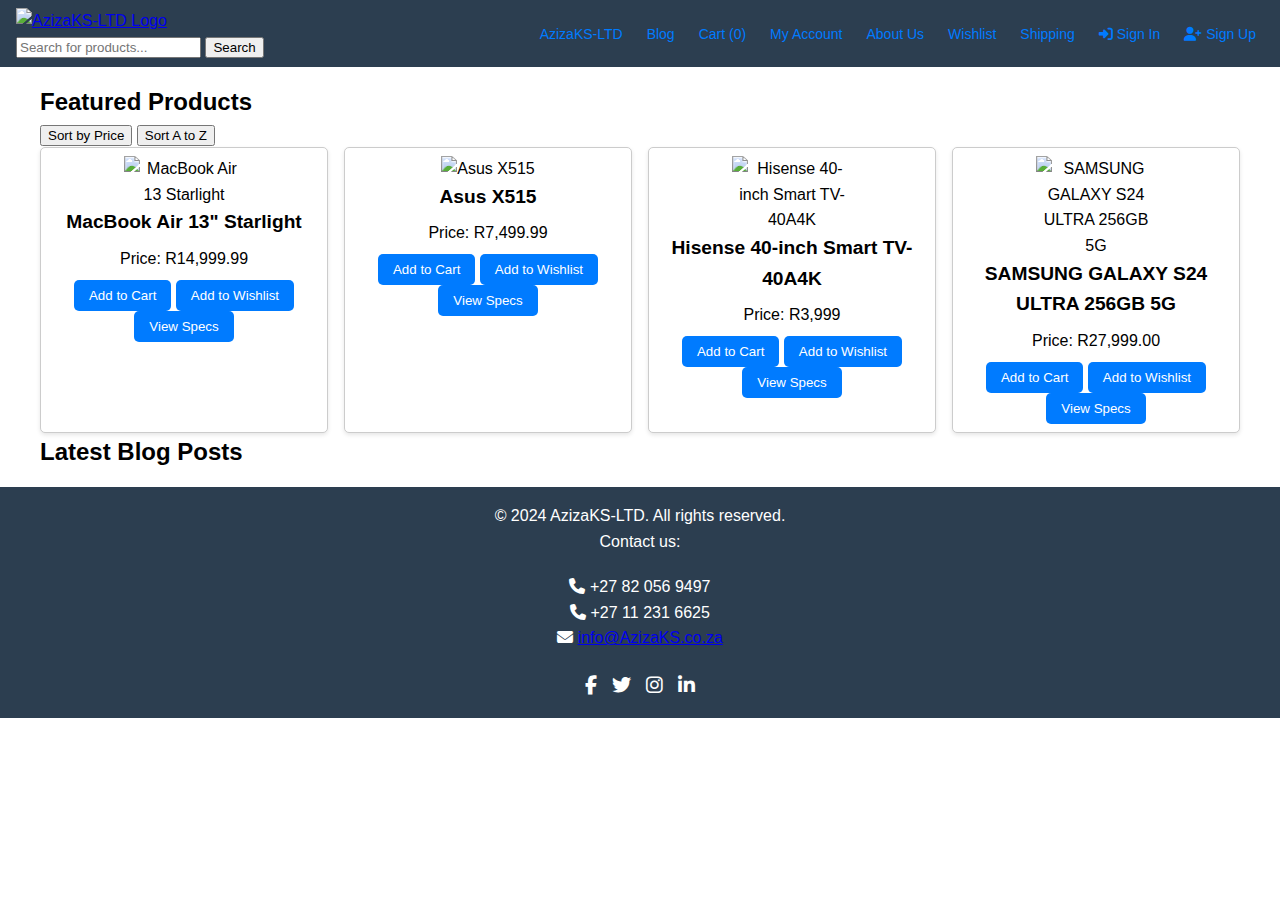
==== index.html @ a99a9d05 "Update index.html" ====
<!DOCTYPE html>
<html lang="en">
<head>
    <meta charset="UTF-8">
    <meta name="viewport" content="width=device-width, initial-scale=1.0">
    <title>AzizaKS-LTD - Gadget Store</title>
    <link rel="icon" href="Aziza.jpg" type="image/jpg">
    <link rel="stylesheet" href="https://cdnjs.cloudflare.com/ajax/libs/font-awesome/6.5.0/css/all.min.css">
    <link rel="stylesheet" href="styles.css">
</head>
<body>
   <header>
    <div class="header-left">
        <a href="index.html"><img src="Aziza.jpg" alt="AzizaKS-LTD Logo" id="logo"></a>

        <!-- Search Bar -->
        <div class="search-bar">
            <input type="text" placeholder="Search for products..." id="search-input">
            <button type="submit" id="search-button">Search</button>
        </div>
    </div>

    <nav>
        <ul>
            <li><a href="index.html" data-section="home">AzizaKS-LTD</a></li>
            <li><a href="Blogpage.html" data-section="blog">Blog</a></li>
            <li><a href="Cartpage.html" id="cart-icon" class="cart-icon">Cart (0)</a></li>
            <li><a href="Accountspage.html" data-section="account">My Account</a></li>
            <li><a href="AboutUspage.html" data-section="about">About Us</a></li>
            <li><a href="Wishlistpage.html" data-section="wishlist">Wishlist</a></li>
            <li><a href="Shippingpage.html" data-section="shipping">Shipping</a></li>
            <li><a href="SignIn.html" data-section="signin"><i class="fas fa-sign-in-alt"></i> Sign In</a></li>
            <li><a href="SignUp.html" data-section="signup"><i class="fas fa-user-plus"></i> Sign Up</a></li>
        </ul>
    </nav>
</header>
    <main>
        <!-- Featured Products Section -->
        <section id="products" class="products">
            <h2>Featured Products</h2>
            <!-- Sort Buttons -->
            <div class="sort-buttons">
                <button onclick="sortProductsByPrice()">Sort by Price</button>
                <button onclick="sortProductsByName()">Sort A to Z</button>
            </div>

            <!-- Product Grid -->
            <div class="product-grid">
                <!-- MacBook Air 13" Starlight -->
                <div class="product" data-name="MacBook Air 13 Starlight" data-price="14999.99">
                    <img src="https://www.istore.co.za/media/catalog/product/cache/4ebc814e413626645aa42e369230a31f/m/a/macbook_air_13_in_starlight_pdp_image_position-1__wwen.jpg" alt="MacBook Air 13 Starlight">
                    <h3>MacBook Air 13" Starlight</h3>
                    <p>Price: R14,999.99</p>
                    <button class="add-to-cart" onclick="addToCart('MacBook Air 13 Starlight', 14999.99)">Add to Cart</button>
                    <button class="add-to-wishlist" onclick="addToWishlist('MacBook Air 13 Starlight')">Add to Wishlist</button>
                    <button onclick="showSpecs('macbook-air')">View Specs</button>
                </div>

                <!-- Asus X515 -->
                <div class="product" data-name="Asus X515" data-price="7499.99">
                    <img src="https://www.incredible.co.za/media/catalog/product/cache/7ce9addd40d23ee411c2cc726ad5e7ed/a/s/asus_x515_m515_product_photo__1g_slate_gray_05_ecommerce_514b.png" alt="Asus X515">
                    <h3>Asus X515</h3>
                    <p>Price: R7,499.99</p>
                    <button class="add-to-cart" onclick="addToCart('Asus X515', 7499.99)">Add to Cart</button>
                    <button class="add-to-wishlist" onclick="addToWishlist('Asus X515')">Add to Wishlist</button>
                    <button onclick="showSpecs('asus-x515')">View Specs</button>
                </div>

                <!-- Hisense 40-inch Smart TV-40A4K -->
                <div class="product" data-name="Hisense 40-inch Smart TV-40A4K" data-price="3999">
                    <img src="https://www.hificorp.co.za/media/catalog/product/cache/7ce9addd40d23ee411c2cc726ad5e7ed/a/4/a4k_ecommerce_ca25.png" alt="Hisense 40-inch Smart TV-40A4K">
                    <h3>Hisense 40-inch Smart TV-40A4K</h3>
                    <p>Price: R3,999</p>
                    <button class="add-to-cart" onclick="addToCart('Hisense 40-inch Smart TV-40A4K', 3999)">Add to Cart</button>
                    <button class="add-to-wishlist" onclick="addToWishlist('Hisense 40-inch Smart TV-40A4K')">Add to Wishlist</button>
                    <button onclick="showSpecs('hisense-40a4k')">View Specs</button>
                </div>

                <!-- SAMSUNG GALAXY S24 ULTRA 256GB 5G -->
                <div class="product" data-name="SAMSUNG GALAXY S24 ULTRA 256GB 5G" data-price="27999.00">
                    <img src="https://ik.imagekit.io/v7zehsakul/content/images/Products/8C1D24AF-6E69-4CC9-AC13-CD140484EFE9.png" alt="SAMSUNG GALAXY S24 ULTRA 256GB 5G">
                    <h3>SAMSUNG GALAXY S24 ULTRA 256GB 5G</h3>
                    <p>Price: R27,999.00</p>
                    <button class="add-to-cart" onclick="addToCart('SAMSUNG GALAXY S24 ULTRA 256GB 5G', 27999.00)">Add to Cart</button>
                    <button class="add-to-wishlist" onclick="addToWishlist('SAMSUNG GALAXY S24 ULTRA 256GB 5G')">Add to Wishlist</button>
                    <button onclick="showSpecs('samsung-galaxy-s24-ultra')">View Specs</button>
                </div>
            </div>
        </section>

        <!-- Blog Section -->
        <section id="blog" class="blog">
            <h2>Latest Blog Posts</h2>
            <!-- Blog posts will be dynamically populated here -->
            <div id="blog-posts"></div>
            <!-- Full blog post content -->
            <div id="full-post"></div>
        </section>
    </main>

    <footer>
        <p>&copy; 2024 AzizaKS-LTD. All rights reserved.</p>
        <p>Contact us:</p>
        <ul class="contact-info">
            <li>
                <i class="fas fa-phone"></i> +27 82 056 9497
            </li>
            <li>
                <i class="fas fa-phone"></i> +27 11 231 6625
            </li>
            <li>
                <i class="fas fa-envelope"></i> <a href="mailto:info@AzizaKS.co.za">info@AzizaKS.co.za</a>
            </li>
        </ul>
        <ul class="social-icons">
            <li><a href="https://www.facebook.com/AzizaKS-LTD" aria-label="Facebook"><i class="fab fa-facebook-f"></i></a></li>
            <li><a href="https://www.twitter.com/AzizaKS-LTD" aria-label="Twitter"><i class="fab fa-twitter"></i></a></li>
            <li><a href="https://www.instagram.com/AzizaKS-LTD" aria-label="Instagram"><i class="fab fa-instagram"></i></a></li>
            <li><a href="https://www.linkedin.com/company/AzizaKS-LTD" aria-label="LinkedIn"><i class="fab fa-linkedin-in"></i></a></li>
        </ul>
    </footer>

    <!-- Modals -->
    <div id="modal-view-specs" class="modal" style="display:none;">
        <div class="modal-content">
            <span class="close" onclick="closeModal('modal-view-specs')">&times;</span>
            <p>Specifications will appear here.</p>
        </div>
    </div>

    <div id="modal-add-to-cart" class="modal" style="display:none;">
        <div class="modal-content">
            <span class="close" onclick="closeModal('modal-add-to-cart')">&times;</span>
            <p>Item added to cart!</p>
        </div>
    </div>

    <script src="app.js"></script>
</body>
</html>
---- styles.css ----
:root {
    --primary-color: #007bff;
    --secondary-color: #0056b3;
    --accent-color: #ff6600;
    --dark-gray: #2c3e50;
    --light-gray: #f4f4f4;
    --white: #ffffff;
    --font-color: #000000;
    --border-radius: 5px;
    --spacing-small: 8px;
    --spacing-medium: 16px;
    --spacing-large: 24px;
}

/* Reset some default browser styles */
body, h1, h2, h3, p, ul, li {
    margin: 0;
    padding: 0;
    list-style: none;
}

body {
    font-family: Arial, sans-serif;
    line-height: 1.6;
    background-color: transparent;
}

/* Header styles */
header {
    display: flex;
    justify-content: space-between;
    align-items: center;
    background-color: var(--dark-gray);
    padding: var(--spacing-small) var(--spacing-medium);
    color: var(--white);
}

#logo {
    height: 50px;
    max-width: 100%;
}

/* Navigation styles */
nav ul {
    display: flex;
    gap: var(--spacing-small);
}

nav ul li a {
    text-decoration: none;
    color: var(--primary-color);
    padding: var(--spacing-small);
    font-size: 14px;
    transition: color 0.3s;
}

nav ul li a:hover {
    color: var(--secondary-color);
}

/* Main content */
main {
    padding: var(--spacing-medium);
    margin: 0 auto;
    max-width: 1200px;
}

/* Hero section */
.hero {
    background-color: var(--dark-gray);
    color: var(--white);
    padding: 60px 20px;
    text-align: center;
}

.hero h1 {
    font-size: 2.5em;
    margin-bottom: 10px;
}

.hero p {
    font-size: 1.2em;
    margin-bottom: var(--spacing-medium);
}

.hero button {
    padding: 10px 20px;
    background-color: var(--accent-color);
    color: var(--white);
    border: none;
    border-radius: var(--border-radius);
    cursor: pointer;
}

.hero button:hover {
    background-color: var(--secondary-color);
}

/* Featured products section */
.featured-products {
    background-color: var(--light-gray);
    padding: 40px 20px;
}

.featured-products h2 {
    text-align: center;
    margin-bottom: var(--spacing-medium);
}

.product-grid {
    display: grid;
    grid-template-columns: repeat(4, 1fr);
    gap: var(--spacing-medium);
}

.product {
    background-color: var(--white);
    border: 1px solid #ccc;
    border-radius: var(--border-radius);
    padding: var(--spacing-small);
    text-align: center;
    box-shadow: 0 2px 4px rgba(0, 0, 0, 0.1);
}

.product img {
    max-width: 120px;
    transition: transform 0.3s ease;
}

.product:hover img {
    transform: scale(1.1);
    cursor: pointer;
}

.product h3 {
    font-size: 1.2em;
    margin-bottom: var(--spacing-small);
}

.product p {
    font-size: 1em;
    margin-bottom: var(--spacing-small);
}

.product button {
    padding: 8px 15px;
    background-color: var(--primary-color);
    color: var(--white);
    border: none;
    border-radius: var(--border-radius);
    cursor: pointer;
}

.product button:hover {
    background-color: var (--secondary-color);
}

/* About Us section */
.about-us {
    padding: 40px 20px;
    background-color: #f9f9f9;
}

.about-us h2 {
    text-align: center;
    margin-bottom: var (--spacing-medium);
}

.about-content {
    display: flex;
    align-items: center;
    gap: var (--spacing-medium);
    max-width: 1200px;
    margin: 0 auto;
}

.about-content img {
    max-width: 50%;
    border-radius: var(--border-radius);
}

/* Cart Section */
.cart {
    padding: var(--spacing-medium);
    background-color: var(--light-gray);
    max-width: 1200px;
    margin: 0 auto;
}

.cart h2 {
    text-align: center;
    margin-bottom: var (--spacing-medium);
    color: var (--dark-gray);
}

.cart-table {
    width: 100%;
    border-collapse: collapse;
    margin-bottom: var (--spacing-medium);
    background-color: var (--white);
    border-radius: var(--border-radius);
    box-shadow: 0 2px 4px rgba(0, 0, 0, 0.1);
}

.cart-table th, .cart-table td {
    padding: var (--spacing-small);
    text-align: center;
    border-bottom: 1px solid #ddd;
}

.cart-table th {
    background-color: var (--dark-gray);
    color: var (--white);
}

/* Modal styling */
.modal {
    display: none;
    position: fixed;
    z-index: 1;
    left: 0;
    top: 0;
    width: 100%;
    height: 100%;
    background-color: rgba(0, 0, 0, 0.5);
    align-items: center;
    justify-content: center;
}

.modal-content {
    background-color: var(--white);
    padding: 20px;
    border-radius: var(--border-radius);
    width: 300px;
    text-align: center;
}

.close {
    position: absolute;
    top: 10px;
    right: 20px;
    color: var(--font-color);
    font-size: 24px;
    cursor: pointer;
}

.modal {
    display: none;
    position: fixed;
    top: 0;
    width: 100%;
    height: 100%;
    align-items: center;
    justify-content: center;
}

/* Footer */
footer {
    background-color: var(--dark-gray);
    color: var(--white);
    text-align: center;
    padding: var(--spacing-medium) 0;
}

footer .contact-info {
    margin: 20px 0;
}

footer .social-icons {
    display: flex;
    justify-content: center;
    gap: 15px;
}

footer .social-icons a {
    color: var(--white);
    font-size: 1.2em;
}
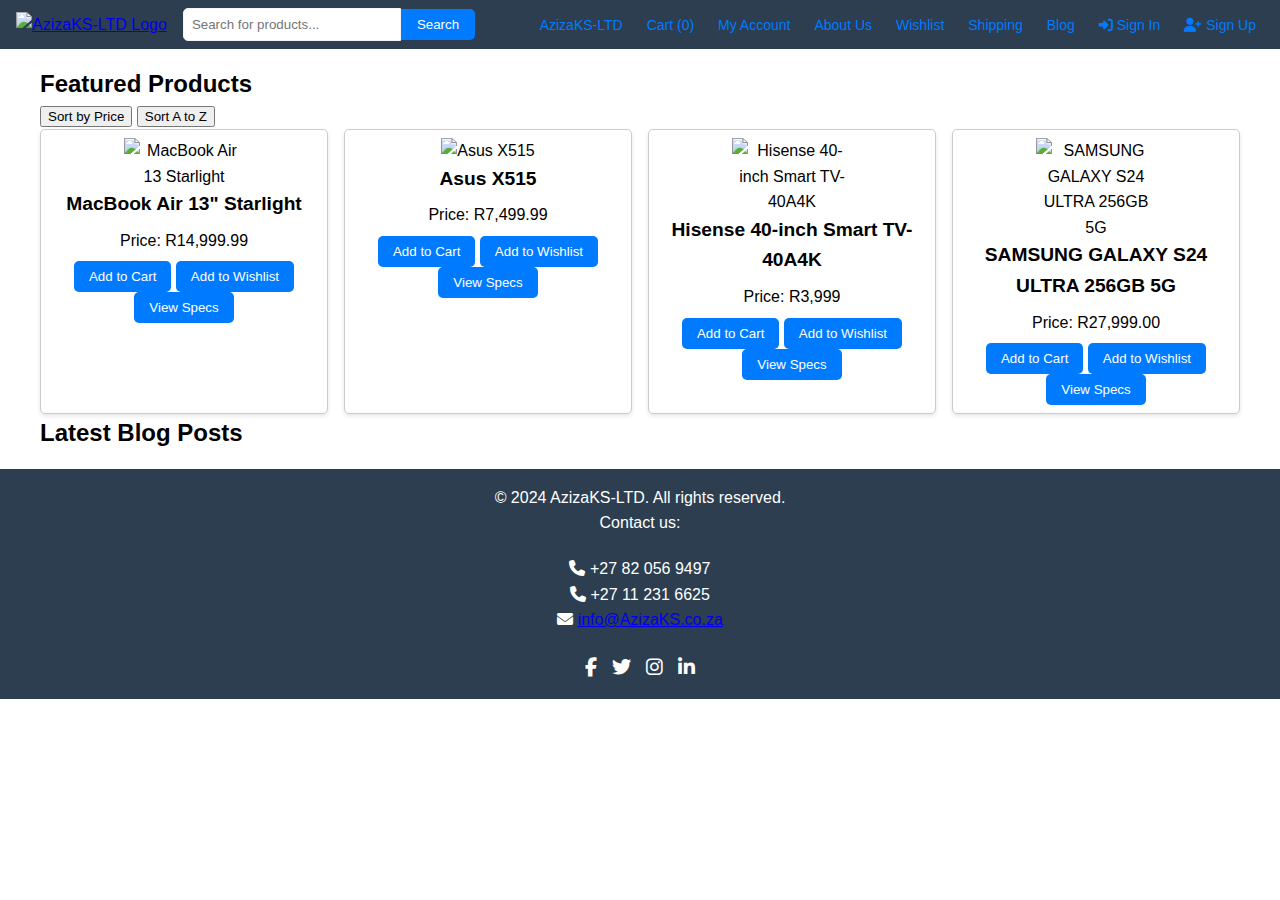
==== commit 33f38f8e: "Update index.html" ====
--- a/index.html
+++ b/index.html
@@ -23,12 +23,12 @@
     <nav>
         <ul>
             <li><a href="index.html" data-section="home">AzizaKS-LTD</a></li>
-            <li><a href="Blogpage.html" data-section="blog">Blog</a></li>
             <li><a href="Cartpage.html" id="cart-icon" class="cart-icon">Cart (0)</a></li>
             <li><a href="Accountspage.html" data-section="account">My Account</a></li>
             <li><a href="AboutUspage.html" data-section="about">About Us</a></li>
             <li><a href="Wishlistpage.html" data-section="wishlist">Wishlist</a></li>
             <li><a href="Shippingpage.html" data-section="shipping">Shipping</a></li>
+             <li><a href="Blogpage.html" data-section="blog">Blog</a></li>
             <li><a href="SignIn.html" data-section="signin"><i class="fas fa-sign-in-alt"></i> Sign In</a></li>
             <li><a href="SignUp.html" data-section="signup"><i class="fas fa-user-plus"></i> Sign Up</a></li>
         </ul>
--- a/styles.css
+++ b/styles.css
@@ -1,4 +1,3 @@
-
 :root {
     --primary-color: #007bff;
     --secondary-color: #0056b3;
@@ -26,7 +25,7 @@
     background-color: transparent;
 }
 
-/* Header styles */
+/* Header styles with search bar */
 header {
     display: flex;
     justify-content: space-between;
@@ -41,6 +40,39 @@
     max-width: 100%;
 }
 
+/* Header left section containing logo and search */
+.header-left {
+    display: flex;
+    align-items: center;
+}
+
+/* Search bar styling */
+.search-bar {
+    display: flex;
+    align-items: center;
+    margin-left: var(--spacing-medium); /* Add space between logo and search */
+}
+
+#search-input {
+    padding: var(--spacing-small);
+    width: 200px;
+    border: 1px solid var(--light-gray);
+    border-radius: var(--border-radius) 0 0 var(--border-radius);
+}
+
+#search-button {
+    padding: var(--spacing-small) var(--spacing-medium);
+    background-color: var(--primary-color);
+    color: var(--white);
+    border: none;
+    border-radius: 0 var(--border-radius) var(--border-radius) 0;
+    cursor: pointer;
+}
+
+#search-button:hover {
+    background-color: var(--secondary-color);
+}
+
 /* Navigation styles */
 nav ul {
     display: flex;
@@ -58,7 +90,6 @@
 nav ul li a:hover {
     color: var(--secondary-color);
 }
-
 /* Main content */
 main {
     padding: var(--spacing-medium);
@@ -153,7 +184,64 @@
 }
 
 .product button:hover {
-    background-color: var (--secondary-color);
+    background-color: var(--secondary-color);
+}
+
+/* Form styling - Stacked vertically with spacing */
+.form-container {
+    display: flex;
+    flex-direction: column;
+    width: 100%;
+    max-width: 500px;
+    margin: 0 auto;
+    padding: var(--spacing-medium);
+    background-color: var(--light-gray);
+    border-radius: var(--border-radius);
+}
+
+.form-field {
+    display: flex;
+    flex-direction: column;
+    margin-bottom: var(--spacing-medium); /* Space between fields */
+}
+
+.form-field label {
+    margin-bottom: var(--spacing-small);
+    font-weight: bold;
+}
+
+.form-field input[type="text"], 
+.form-field input[type="email"],
+.form-field input[type="password"],
+.form-field textarea {
+    padding: var(--spacing-small);
+    border: 1px solid var(--light-gray);
+    border-radius: var(--border-radius);
+    font-size: 1em;
+    width: 100%;
+    box-sizing: border-box;
+}
+
+/* Form button styling */
+.form-button {
+    padding: var(--spacing-small) var(--spacing-medium);
+    background-color: var(--primary-color);
+    color: var(--white);
+    border: none;
+    border-radius: var(--border-radius);
+    cursor: pointer;
+    align-self: flex-start;
+}
+
+.form-button:hover {
+    background-color: var(--secondary-color);
+}
+
+/* Form alignment on the page */
+form {
+    display: flex;
+    flex-direction: column;
+    align-items: center;
 }
 
 /* About Us section */
@@ -164,13 +252,13 @@
 
 .about-us h2 {
     text-align: center;
-    margin-bottom: var (--spacing-medium);
+    margin-bottom: var(--spacing-medium);
 }
 
 .about-content {
     display: flex;
     align-items: center;
-    gap: var (--spacing-medium);
+    gap: var(--spacing-medium);
     max-width: 1200px;
     margin: 0 auto;
 }
@@ -190,28 +278,28 @@
 
 .cart h2 {
     text-align: center;
-    margin-bottom: var (--spacing-medium);
-    color: var (--dark-gray);
+    margin-bottom: var(--spacing-medium);
+    color: var(--dark-gray);
 }
 
 .cart-table {
     width: 100%;
     border-collapse: collapse;
-    margin-bottom: var (--spacing-medium);
-    background-color: var (--white);
+    margin-bottom: var(--spacing-medium);
+    background-color: var(--white);
     border-radius: var(--border-radius);
     box-shadow: 0 2px 4px rgba(0, 0, 0, 0.1);
 }
 
 .cart-table th, .cart-table td {
-    padding: var (--spacing-small);
+    padding: var(--spacing-small);
     text-align: center;
     border-bottom: 1px solid #ddd;
 }
 
 .cart-table th {
-    background-color: var (--dark-gray);
-    color: var (--white);
+    background-color: var(--dark-gray);
+    color: var(--white);
 }
 
 /* Modal styling */
@@ -245,16 +333,6 @@
     cursor: pointer;
 }
 
-.modal {
-    display: none;
-    position: fixed;
-    top: 0;
-    width: 100%;
-    height: 100%;
-    align-items: center;
-    justify-content: center;
-}
-
 /* Footer */
 footer {
     background-color: var(--dark-gray);
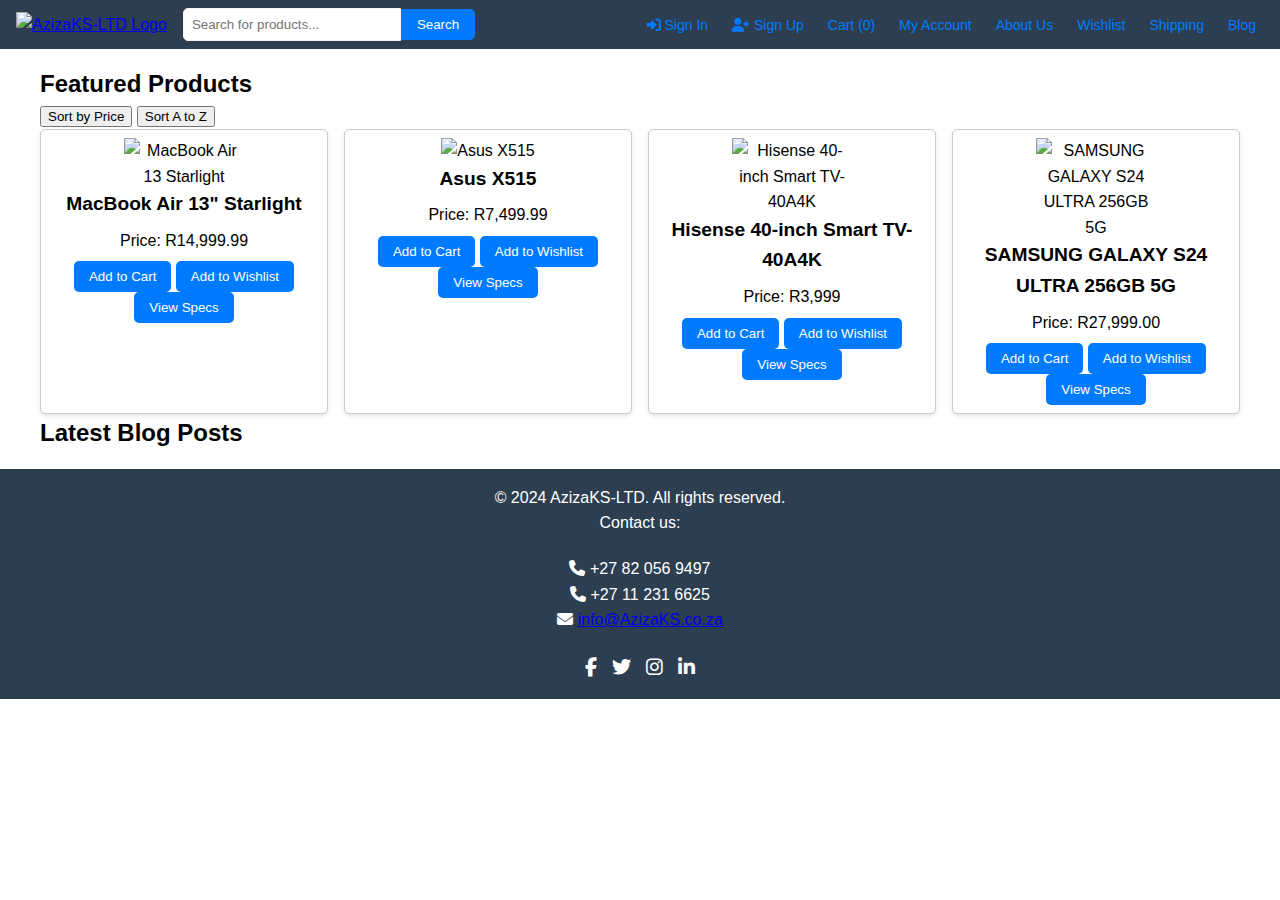
==== commit 130315e5: "Update index.html" ====
--- a/index.html
+++ b/index.html
@@ -21,16 +21,16 @@
     </div>
 
     <nav>
-        <ul>
-            <li><a href="index.html" data-section="home">AzizaKS-LTD</a></li>
+        <ul>  
+            <li><a href="Login.html" data-section="signin"><i class="fas fa-sign-in-alt"></i> Sign In</a></li>
+            <li><a href="SignUp.html" data-section="signup"><i class="fas fa-user-plus"></i> Sign Up</a></li>
             <li><a href="Cartpage.html" id="cart-icon" class="cart-icon">Cart (0)</a></li>
             <li><a href="Accountspage.html" data-section="account">My Account</a></li>
             <li><a href="AboutUspage.html" data-section="about">About Us</a></li>
             <li><a href="Wishlistpage.html" data-section="wishlist">Wishlist</a></li>
             <li><a href="Shippingpage.html" data-section="shipping">Shipping</a></li>
-             <li><a href="Blogpage.html" data-section="blog">Blog</a></li>
-            <li><a href="SignIn.html" data-section="signin"><i class="fas fa-sign-in-alt"></i> Sign In</a></li>
-            <li><a href="SignUp.html" data-section="signup"><i class="fas fa-user-plus"></i> Sign Up</a></li>
+            <li><a href="Blogpage.html" data-section="blog">Blog</a></li>
+           
         </ul>
     </nav>
 </header>
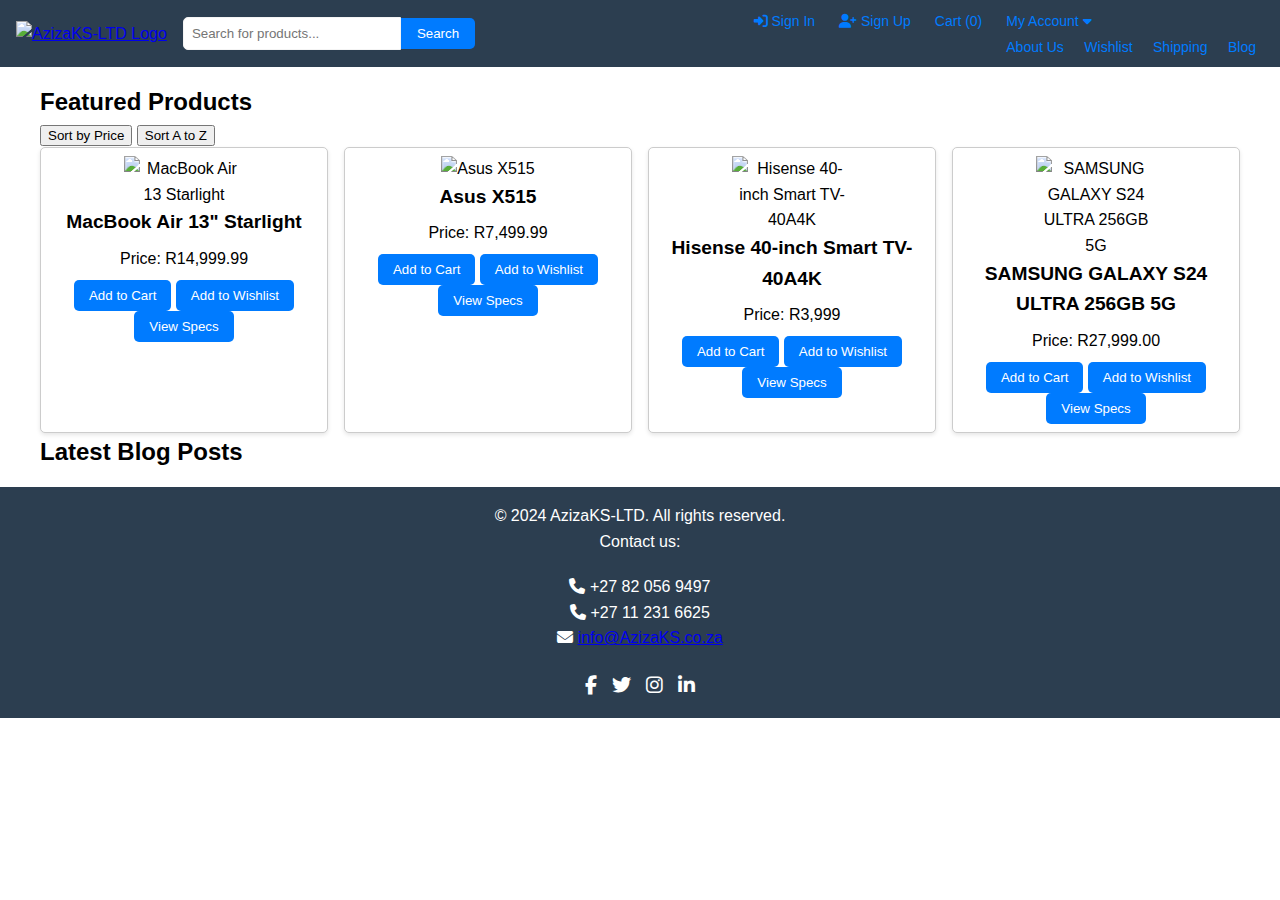
==== commit ef0e9a72: "Update index.html" ====
--- a/index.html
+++ b/index.html
@@ -25,12 +25,15 @@
             <li><a href="Login.html" data-section="signin"><i class="fas fa-sign-in-alt"></i> Sign In</a></li>
             <li><a href="SignUp.html" data-section="signup"><i class="fas fa-user-plus"></i> Sign Up</a></li>
             <li><a href="Cartpage.html" id="cart-icon" class="cart-icon">Cart (0)</a></li>
-            <li><a href="Accountspage.html" data-section="account">My Account</a></li>
-            <li><a href="AboutUspage.html" data-section="about">About Us</a></li>
-            <li><a href="Wishlistpage.html" data-section="wishlist">Wishlist</a></li>
-            <li><a href="Shippingpage.html" data-section="shipping">Shipping</a></li>
-            <li><a href="Blogpage.html" data-section="blog">Blog</a></li>
-           
+            <li class="dropdown">
+                <a href="Accountspage.html" class="dropbtn" data-section="account">My Account <i class="fas fa-caret-down"></i></a>
+                <div class="dropdown-content">
+                    <a href="AboutUspage.html" data-section="about">About Us</a>
+                    <a href="Wishlistpage.html" data-section="wishlist">Wishlist</a>
+                    <a href="Shippingpage.html" data-section="shipping">Shipping</a>
+                    <a href="Blogpage.html" data-section="blog">Blog</a>
+                </div>
+            </li>
         </ul>
     </nav>
 </header>
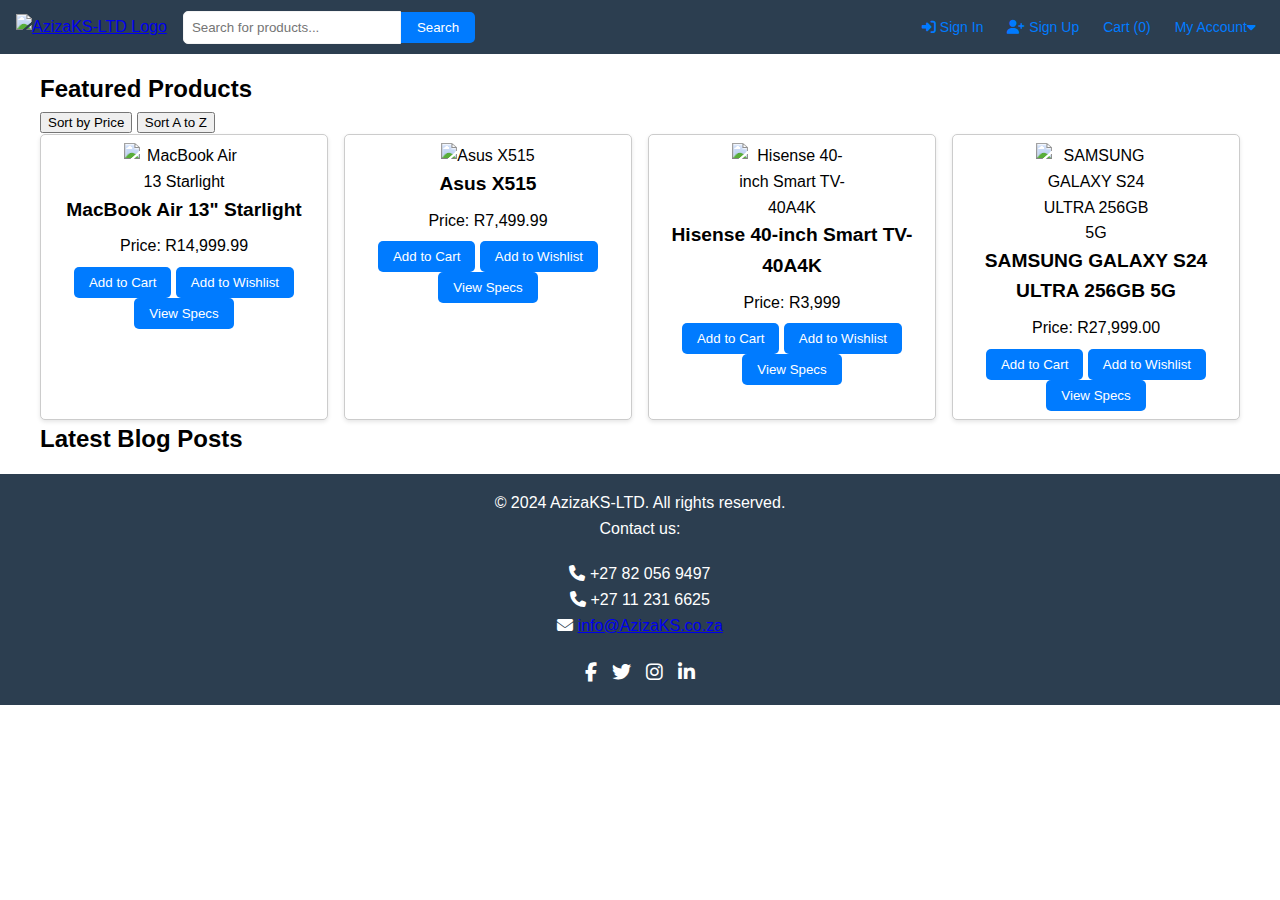
==== commit 1cea1389: "Update index.html" ====
--- a/index.html
+++ b/index.html
@@ -8,6 +8,39 @@
     <link rel="stylesheet" href="https://cdnjs.cloudflare.com/ajax/libs/font-awesome/6.5.0/css/all.min.css">
     <link rel="stylesheet" href="styles.css">
 </head>
+    <style>  .dropdown {
+            position: relative;
+            display: inline-block;
+        }
+
+        .dropdown-content {
+            display: none;
+            position: absolute;
+            background-color: #f9f9f9;
+            min-width: 160px;
+            box-shadow: 0px 8px 16px 0px rgba(0,0,0,0.2);
+            z-index: 1;
+        }
+
+        .dropdown-content a {
+            color: black;
+            padding: 12px 16px;
+            text-decoration: none;
+            display: block;
+        }
+
+        .dropdown-content a:hover {
+            background-color: #f1f1f1;
+        }
+
+        .dropdown:hover .dropdown-content {
+            display: block;
+        }
+
+        .dropdown:hover .dropbtn {
+            background-color: #3e8e41;
+        }
+    </style>
 <body>
    <header>
     <div class="header-left">
--- a/styles.css
+++ b/styles.css
@@ -77,6 +77,11 @@
 nav ul {
     display: flex;
     gap: var(--spacing-small);
+    align-items: center;
+}
+
+nav ul li {
+    position: relative;
 }
 
 nav ul li a {
@@ -90,6 +95,55 @@
 nav ul li a:hover {
     color: var(--secondary-color);
 }
+
+/* Dropdown styles */
+.dropdown {
+    position: relative;
+}
+
+.dropbtn {
+    background-color: transparent; /* Make button background transparent */
+    color: var(--primary-color);
+    padding: var(--spacing-small);
+    border: none;
+    cursor: pointer;
+    font-size: 14px; /* Match font size of other links */
+    display: flex;
+    align-items: center;
+}
+
+.dropdown-content {
+    display: none;
+    position: absolute;
+    background-color: var(--white);
+    box-shadow: 0 2px 5px rgba(0, 0, 0, 0.2);
+    border-radius: var(--border-radius);
+    top: 100%;
+    left: 0;
+    z-index: 1000;
+    width: 200px; /* Adjust as needed */
+}
+
+.dropdown-content a {
+    color: var(--font-color);
+    padding: var(--spacing-small);
+    text-decoration: none;
+    display: block;
+    transition: background-color 0.3s;
+}
+
+.dropdown-content a:hover {
+    background-color: var(--light-gray);
+}
+
+.dropdown:hover .dropdown-content {
+    display: block;
+}
+
+.dropdown:hover .dropbtn {
+    color: var(--secondary-color);
+}
+
 /* Main content */
 main {
     padding: var(--spacing-medium);
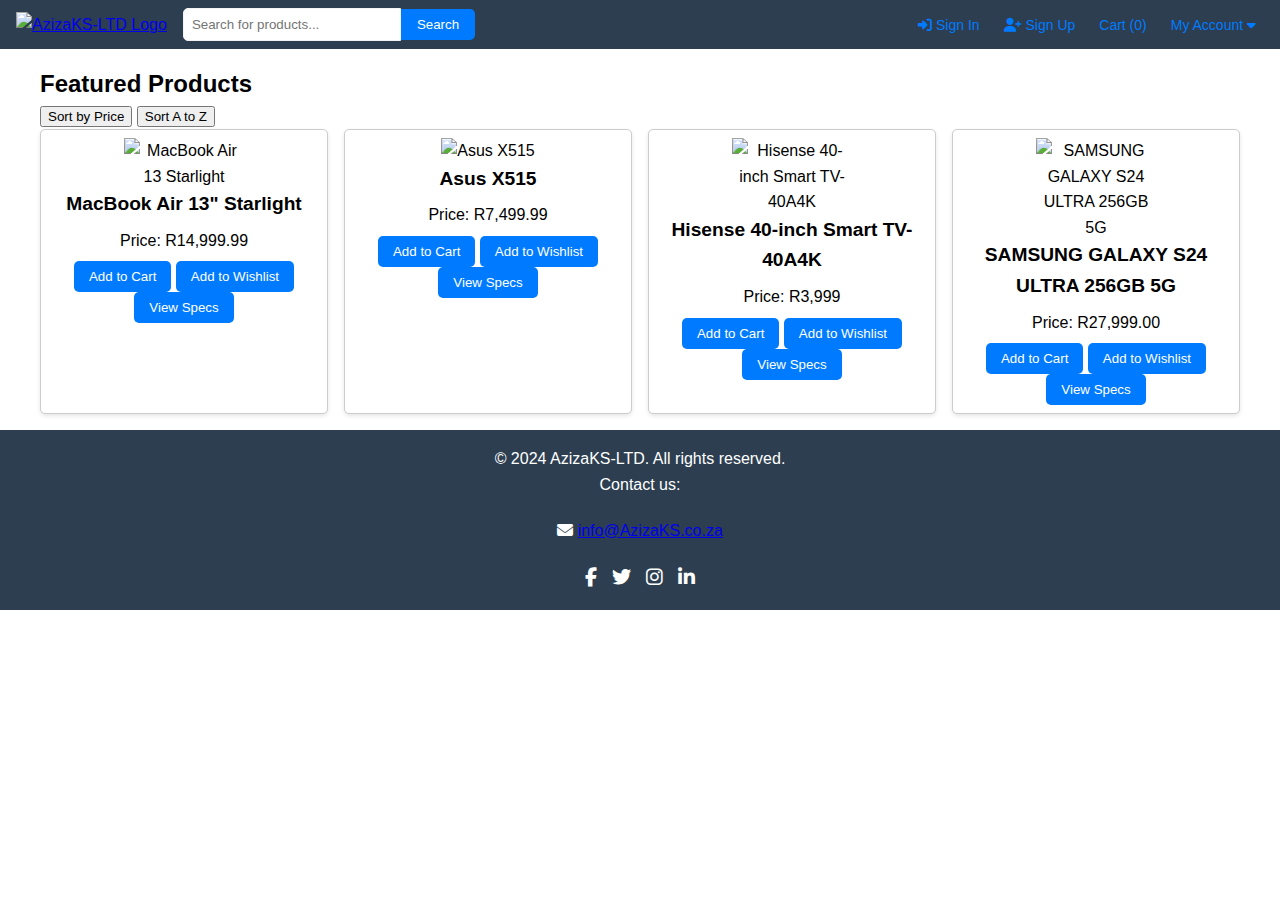
==== commit 50127674: "Update index.html" ====
--- a/index.html
+++ b/index.html
@@ -123,27 +123,12 @@
                 </div>
             </div>
         </section>
-
-        <!-- Blog Section -->
-        <section id="blog" class="blog">
-            <h2>Latest Blog Posts</h2>
-            <!-- Blog posts will be dynamically populated here -->
-            <div id="blog-posts"></div>
-            <!-- Full blog post content -->
-            <div id="full-post"></div>
-        </section>
     </main>
 
     <footer>
         <p>&copy; 2024 AzizaKS-LTD. All rights reserved.</p>
         <p>Contact us:</p>
         <ul class="contact-info">
-            <li>
-                <i class="fas fa-phone"></i> +27 82 056 9497
-            </li>
-            <li>
-                <i class="fas fa-phone"></i> +27 11 231 6625
-            </li>
             <li>
                 <i class="fas fa-envelope"></i> <a href="mailto:info@AzizaKS.co.za">info@AzizaKS.co.za</a>
             </li>
--- a/styles.css
+++ b/styles.css
@@ -96,54 +96,6 @@
     color: var(--secondary-color);
 }
 
-/* Dropdown styles */
-.dropdown {
-    position: relative;
-}
-
-.dropbtn {
-    background-color: transparent; /* Make button background transparent */
-    color: var(--primary-color);
-    padding: var(--spacing-small);
-    border: none;
-    cursor: pointer;
-    font-size: 14px; /* Match font size of other links */
-    display: flex;
-    align-items: center;
-}
-
-.dropdown-content {
-    display: none;
-    position: absolute;
-    background-color: var(--white);
-    box-shadow: 0 2px 5px rgba(0, 0, 0, 0.2);
-    border-radius: var(--border-radius);
-    top: 100%;
-    left: 0;
-    z-index: 1000;
-    width: 200px; /* Adjust as needed */
-}
-
-.dropdown-content a {
-    color: var(--font-color);
-    padding: var(--spacing-small);
-    text-decoration: none;
-    display: block;
-    transition: background-color 0.3s;
-}
-
-.dropdown-content a:hover {
-    background-color: var(--light-gray);
-}
-
-.dropdown:hover .dropdown-content {
-    display: block;
-}
-
-.dropdown:hover .dropbtn {
-    color: var(--secondary-color);
-}
-
 /* Main content */
 main {
     padding: var(--spacing-medium);
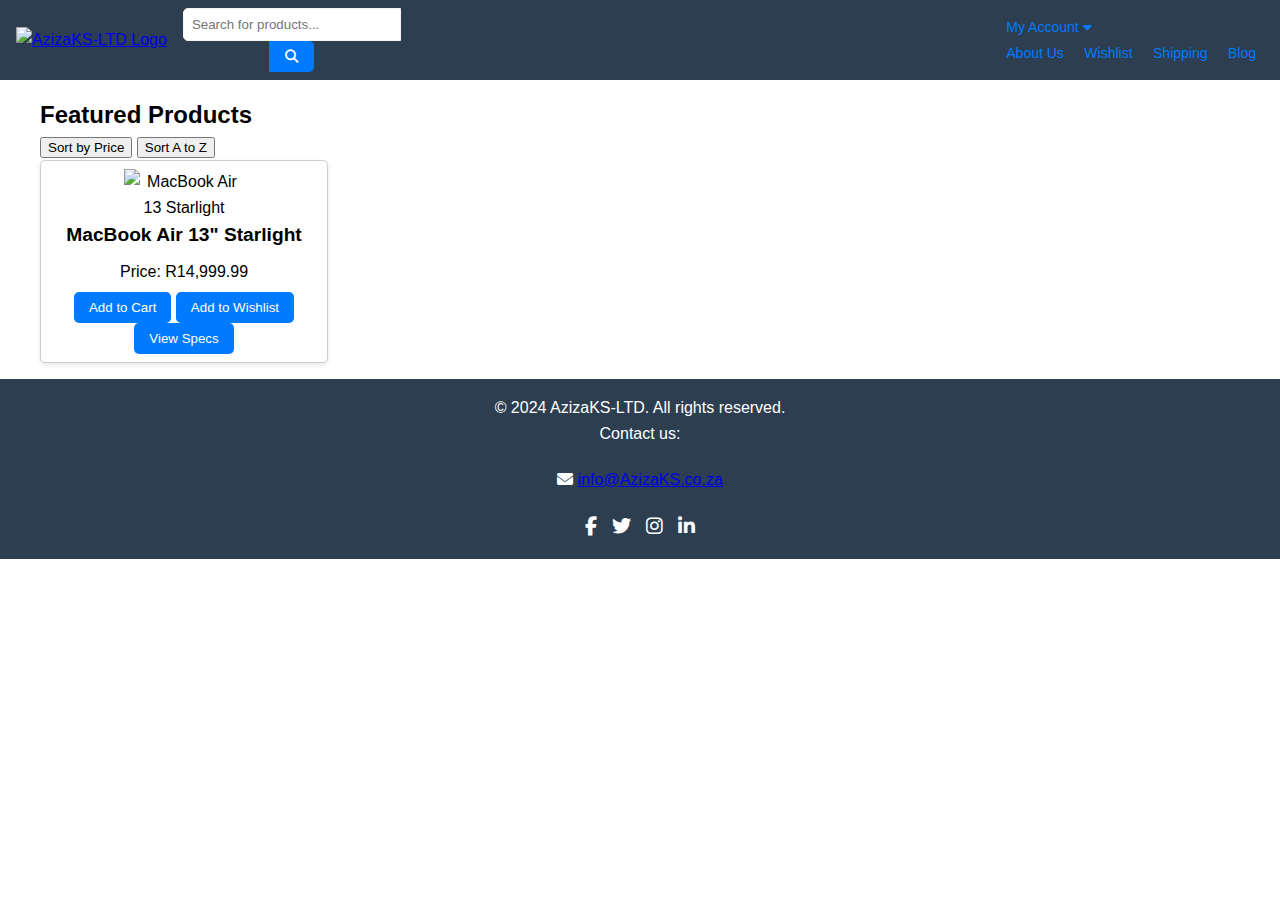
==== commit f5e50493: "Update index.html" ====
--- a/index.html
+++ b/index.html
@@ -3,159 +3,98 @@
 <head>
     <meta charset="UTF-8">
     <meta name="viewport" content="width=device-width, initial-scale=1.0">
+    <meta name="description" content="AzizaKS-LTD - Your ultimate gadget store offering the latest tech products.">
+    <meta name="keywords" content="AzizaKS, Gadget Store, Electronics, Laptops, Smartphones, TVs">
     <title>AzizaKS-LTD - Gadget Store</title>
     <link rel="icon" href="Aziza.jpg" type="image/jpg">
     <link rel="stylesheet" href="https://cdnjs.cloudflare.com/ajax/libs/font-awesome/6.5.0/css/all.min.css">
     <link rel="stylesheet" href="styles.css">
 </head>
-    <style>  .dropdown {
-            position: relative;
-            display: inline-block;
-        }
-
-        .dropdown-content {
-            display: none;
-            position: absolute;
-            background-color: #f9f9f9;
-            min-width: 160px;
-            box-shadow: 0px 8px 16px 0px rgba(0,0,0,0.2);
-            z-index: 1;
-        }
-
-        .dropdown-content a {
-            color: black;
-            padding: 12px 16px;
-            text-decoration: none;
-            display: block;
-        }
-
-        .dropdown-content a:hover {
-            background-color: #f1f1f1;
-        }
-
-        .dropdown:hover .dropdown-content {
-            display: block;
-        }
-
-        .dropdown:hover .dropbtn {
-            background-color: #3e8e41;
-        }
-    </style>
 <body>
    <header>
     <div class="header-left">
         <a href="index.html"><img src="Aziza.jpg" alt="AzizaKS-LTD Logo" id="logo"></a>
 
         <!-- Search Bar -->
-        <div class="search-bar">
-            <input type="text" placeholder="Search for products..." id="search-input">
-            <button type="submit" id="search-button">Search</button>
-        </div>
+        <form class="search-bar" method="GET" action="search-results.html">
+            <input type="text" placeholder="Search for products..." id="search-input" name="query" aria-label="Search products">
+            <button type="submit" id="search-button" aria-label="Search"><i class="fas fa-search"></i></button>
+        </form>
     </div>
-
     <nav>
         <ul>  
-            <li><a href="Login.html" data-section="signin"><i class="fas fa-sign-in-alt"></i> Sign In</a></li>
-            <li><a href="SignUp.html" data-section="signup"><i class="fas fa-user-plus"></i> Sign Up</a></li>
-            <li><a href="Cartpage.html" id="cart-icon" class="cart-icon">Cart (0)</a></li>
-            <li class="dropdown">
-                <a href="Accountspage.html" class="dropbtn" data-section="account">My Account <i class="fas fa-caret-down"></i></a>
-                <div class="dropdown-content">
-                    <a href="AboutUspage.html" data-section="about">About Us</a>
-                    <a href="Wishlistpage.html" data-section="wishlist">Wishlist</a>
-                    <a href="Shippingpage.html" data-section="shipping">Shipping</a>
-                    <a href="Blogpage.html" data-section="blog">Blog</a>
-                </div>
-            </li>
+           <li class="dropdown">
+    <a href="javascript:void(0);" class="dropbtn" onclick="toggleDropdown()">My Account <i class="fas fa-caret-down"></i></a>
+    <div id="dropdown-content" class="dropdown-content">
+        <a href="AboutUspage.html" data-section="about">About Us</a>
+        <a href="Wishlistpage.html" data-section="wishlist">Wishlist</a>
+        <a href="Shippingpage.html" data-section="shipping">Shipping</a>
+        <a href="Blogpage.html" data-section="blog">Blog</a>
+    </div>
+</li>
         </ul>
     </nav>
 </header>
-    <main>
-        <!-- Featured Products Section -->
-        <section id="products" class="products">
-            <h2>Featured Products</h2>
-            <!-- Sort Buttons -->
-            <div class="sort-buttons">
-                <button onclick="sortProductsByPrice()">Sort by Price</button>
-                <button onclick="sortProductsByName()">Sort A to Z</button>
+
+<main>
+    <!-- Featured Products Section -->
+    <section id="products" class="products">
+        <h2>Featured Products</h2>
+        <!-- Sort Buttons -->
+        <div class="sort-buttons">
+            <button onclick="sortProductsByPrice()">Sort by Price</button>
+            <button onclick="sortProductsByName()">Sort A to Z</button>
+        </div>
+
+        <!-- Product Grid -->
+        <div class="product-grid">
+            <!-- MacBook Air 13" Starlight -->
+            <div class="product" data-name="MacBook Air 13 Starlight" data-price="14999.99">
+                <img src="https://www.istore.co.za/media/catalog/product/cache/4ebc814e413626645aa42e369230a31f/m/a/macbook_air_13_in_starlight_pdp_image_position-1__wwen.jpg" alt="MacBook Air 13 Starlight" width="200" height="200">
+                <h3>MacBook Air 13" Starlight</h3>
+                <p>Price: R14,999.99</p>
+                <button class="add-to-cart" onclick="addToCart('MacBook Air 13 Starlight', 14999.99)" aria-label="Add MacBook Air 13 Starlight to Cart">Add to Cart</button>
+                <button class="add-to-wishlist" onclick="addToWishlist('MacBook Air 13 Starlight')" aria-label="Add MacBook Air 13 Starlight to Wishlist">Add to Wishlist</button>
+                <button onclick="showSpecs('macbook-air')" aria-label="View MacBook Air 13 Starlight Specifications">View Specs</button>
             </div>
 
-            <!-- Product Grid -->
-            <div class="product-grid">
-                <!-- MacBook Air 13" Starlight -->
-                <div class="product" data-name="MacBook Air 13 Starlight" data-price="14999.99">
-                    <img src="https://www.istore.co.za/media/catalog/product/cache/4ebc814e413626645aa42e369230a31f/m/a/macbook_air_13_in_starlight_pdp_image_position-1__wwen.jpg" alt="MacBook Air 13 Starlight">
-                    <h3>MacBook Air 13" Starlight</h3>
-                    <p>Price: R14,999.99</p>
-                    <button class="add-to-cart" onclick="addToCart('MacBook Air 13 Starlight', 14999.99)">Add to Cart</button>
-                    <button class="add-to-wishlist" onclick="addToWishlist('MacBook Air 13 Starlight')">Add to Wishlist</button>
-                    <button onclick="showSpecs('macbook-air')">View Specs</button>
-                </div>
+            <!-- Repeat the above block for other products -->
+            <!-- ... -->
+        </div>
+    </section>
+</main>
 
-                <!-- Asus X515 -->
-                <div class="product" data-name="Asus X515" data-price="7499.99">
-                    <img src="https://www.incredible.co.za/media/catalog/product/cache/7ce9addd40d23ee411c2cc726ad5e7ed/a/s/asus_x515_m515_product_photo__1g_slate_gray_05_ecommerce_514b.png" alt="Asus X515">
-                    <h3>Asus X515</h3>
-                    <p>Price: R7,499.99</p>
-                    <button class="add-to-cart" onclick="addToCart('Asus X515', 7499.99)">Add to Cart</button>
-                    <button class="add-to-wishlist" onclick="addToWishlist('Asus X515')">Add to Wishlist</button>
-                    <button onclick="showSpecs('asus-x515')">View Specs</button>
-                </div>
+<footer>
+    <p>&copy; 2024 AzizaKS-LTD. All rights reserved.</p>
+    <p>Contact us:</p>
+    <ul class="contact-info">
+        <li>
+            <i class="fas fa-envelope"></i> <a href="mailto:info@AzizaKS.co.za">info@AzizaKS.co.za</a>
+        </li>
+    </ul>
+    <ul class="social-icons">
+        <li><a href="https://www.facebook.com/AzizaKS-LTD" aria-label="Facebook"><i class="fab fa-facebook-f"></i></a></li>
+        <li><a href="https://www.twitter.com/AzizaKS-LTD" aria-label="Twitter"><i class="fab fa-twitter"></i></a></li>
+        <li><a href="https://www.instagram.com/AzizaKS-LTD" aria-label="Instagram"><i class="fab fa-instagram"></i></a></li>
+        <li><a href="https://www.linkedin.com/company/AzizaKS-LTD" aria-label="LinkedIn"><i class="fab fa-linkedin-in"></i></a></li>
+    </ul>
+</footer>
 
-                <!-- Hisense 40-inch Smart TV-40A4K -->
-                <div class="product" data-name="Hisense 40-inch Smart TV-40A4K" data-price="3999">
-                    <img src="https://www.hificorp.co.za/media/catalog/product/cache/7ce9addd40d23ee411c2cc726ad5e7ed/a/4/a4k_ecommerce_ca25.png" alt="Hisense 40-inch Smart TV-40A4K">
-                    <h3>Hisense 40-inch Smart TV-40A4K</h3>
-                    <p>Price: R3,999</p>
-                    <button class="add-to-cart" onclick="addToCart('Hisense 40-inch Smart TV-40A4K', 3999)">Add to Cart</button>
-                    <button class="add-to-wishlist" onclick="addToWishlist('Hisense 40-inch Smart TV-40A4K')">Add to Wishlist</button>
-                    <button onclick="showSpecs('hisense-40a4k')">View Specs</button>
-                </div>
+<!-- Modals -->
+<div id="modal-view-specs" class="modal" style="display:none;">
+    <div class="modal-content">
+        <span class="close" onclick="closeModal('modal-view-specs')" aria-label="Close Modal">&times;</span>
+        <p>Specifications will appear here.</p>
+    </div>
+</div>
 
-                <!-- SAMSUNG GALAXY S24 ULTRA 256GB 5G -->
-                <div class="product" data-name="SAMSUNG GALAXY S24 ULTRA 256GB 5G" data-price="27999.00">
-                    <img src="https://ik.imagekit.io/v7zehsakul/content/images/Products/8C1D24AF-6E69-4CC9-AC13-CD140484EFE9.png" alt="SAMSUNG GALAXY S24 ULTRA 256GB 5G">
-                    <h3>SAMSUNG GALAXY S24 ULTRA 256GB 5G</h3>
-                    <p>Price: R27,999.00</p>
-                    <button class="add-to-cart" onclick="addToCart('SAMSUNG GALAXY S24 ULTRA 256GB 5G', 27999.00)">Add to Cart</button>
-                    <button class="add-to-wishlist" onclick="addToWishlist('SAMSUNG GALAXY S24 ULTRA 256GB 5G')">Add to Wishlist</button>
-                    <button onclick="showSpecs('samsung-galaxy-s24-ultra')">View Specs</button>
-                </div>
-            </div>
-        </section>
-    </main>
+<div id="modal-add-to-cart" class="modal" style="display:none;">
+    <div class="modal-content">
+        <span class="close" onclick="closeModal('modal-add-to-cart')" aria-label="Close Modal">&times;</span>
+        <p>Item added to cart!</p>
+    </div>
+</div>
 
-    <footer>
-        <p>&copy; 2024 AzizaKS-LTD. All rights reserved.</p>
-        <p>Contact us:</p>
-        <ul class="contact-info">
-            <li>
-                <i class="fas fa-envelope"></i> <a href="mailto:info@AzizaKS.co.za">info@AzizaKS.co.za</a>
-            </li>
-        </ul>
-        <ul class="social-icons">
-            <li><a href="https://www.facebook.com/AzizaKS-LTD" aria-label="Facebook"><i class="fab fa-facebook-f"></i></a></li>
-            <li><a href="https://www.twitter.com/AzizaKS-LTD" aria-label="Twitter"><i class="fab fa-twitter"></i></a></li>
-            <li><a href="https://www.instagram.com/AzizaKS-LTD" aria-label="Instagram"><i class="fab fa-instagram"></i></a></li>
-            <li><a href="https://www.linkedin.com/company/AzizaKS-LTD" aria-label="LinkedIn"><i class="fab fa-linkedin-in"></i></a></li>
-        </ul>
-    </footer>
-
-    <!-- Modals -->
-    <div id="modal-view-specs" class="modal" style="display:none;">
-        <div class="modal-content">
-            <span class="close" onclick="closeModal('modal-view-specs')">&times;</span>
-            <p>Specifications will appear here.</p>
-        </div>
-    </div>
-
-    <div id="modal-add-to-cart" class="modal" style="display:none;">
-        <div class="modal-content">
-            <span class="close" onclick="closeModal('modal-add-to-cart')">&times;</span>
-            <p>Item added to cart!</p>
-        </div>
-    </div>
-
-    <script src="app.js"></script>
+<script src="app.js"></script>
 </body>
 </html>
